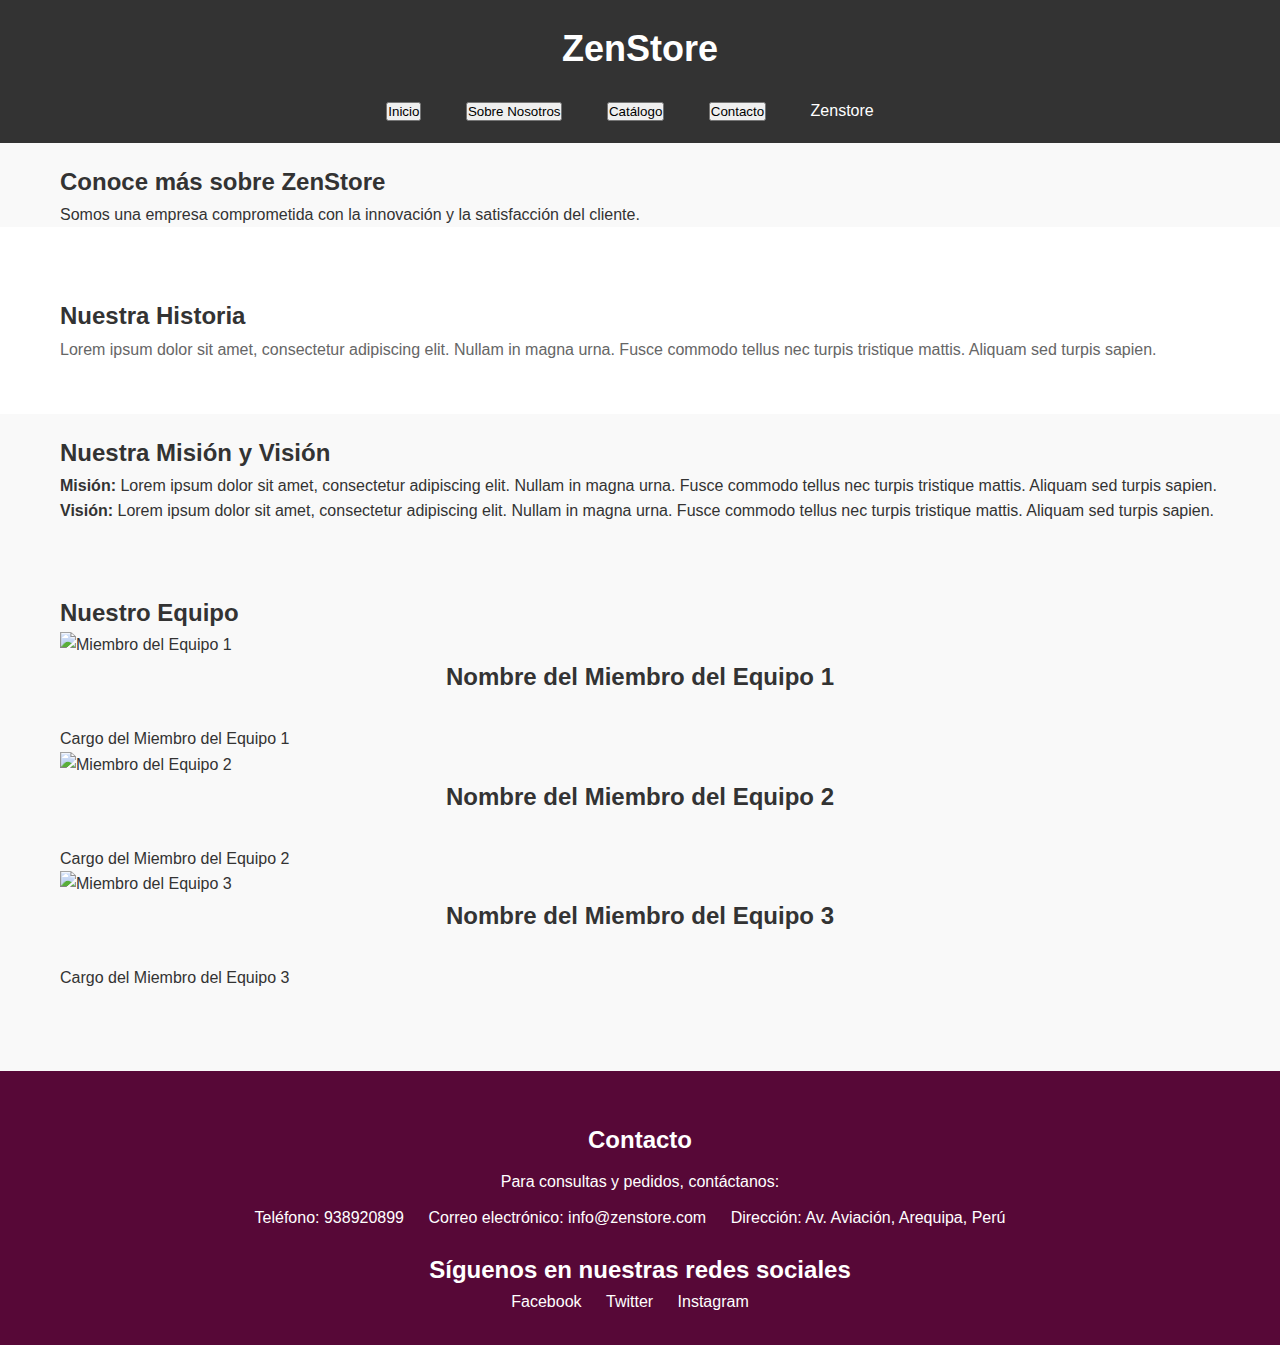
==== nosotros1.html @ f9a0cee2 "evidencia 4" ====
<!DOCTYPE html>
<html lang="en">
<head>
    <meta charset="UTF-8">
    <meta name="viewport" content="width=device-width, initial-scale=1.0">
    <title>Sobre Nosotros - ZenStore</title>
    <link rel="stylesheet" href="styles2.css">
</head> 
    <header>
        <h1>ZenStore</h1>
        <nav>
            <ul>
                <li><a href="inicio.html"><button type="button">Inicio</button></a></li>
                <li><a href="nosotros1.html"><button type="button">Sobre Nosotros</button></a></li>
                <li><a href="catalogo.html"><button type="button">Catálogo</button></a></li>
                <li><a href="contacto.html"><button type="button">Contacto</button></a></li>
                <li><a href="index.html">Zenstore</a></li>
            </ul>
        </nav>
    </header>
    <body>
    <section class="nosotros-header">
        <div class="container">
            <h2>Conoce más sobre ZenStore</h2>
            <p>Somos una empresa comprometida con la innovación y la satisfacción del cliente.</p>
        </div>
    </section>

    <section class="historia">
        <div class="container">
            <h2>Nuestra Historia</h2>
            <p>Lorem ipsum dolor sit amet, consectetur adipiscing elit. Nullam in magna urna. Fusce commodo
                tellus nec turpis tristique mattis. Aliquam sed turpis sapien.</p>
        </div>
    </section>

    <section class="mision-vision">
        <div class="container">
            <h2>Nuestra Misión y Visión</h2>
            <p><strong>Misión:</strong> Lorem ipsum dolor sit amet, consectetur adipiscing elit. Nullam in magna
                urna. Fusce commodo tellus nec turpis tristique mattis. Aliquam sed turpis sapien.</p>
            <p><strong>Visión:</strong> Lorem ipsum dolor sit amet, consectetur adipiscing elit. Nullam in magna
                urna. Fusce commodo tellus nec turpis tristique mattis. Aliquam sed turpis sapien.</p>
        </div>
    </section>

    <section class="equipo">
        <div class="container">
            <h2>Nuestro Equipo</h2>
            <div class="equipo-member">
                <img src="equipo1.jpg" alt="Miembro del Equipo 1">
                <h3>Nombre del Miembro del Equipo 1</h3>
                <p>Cargo del Miembro del Equipo 1</p>
            </div>
            <div class="equipo-member">
                <img src="equipo2.jpg" alt="Miembro del Equipo 2">
                <h3>Nombre del Miembro del Equipo 2</h3>
                <p>Cargo del Miembro del Equipo 2</p>
            </div>
            <div class="equipo-member">
                <img src="equipo3.jpg" alt="Miembro del Equipo 3">
                <h3>Nombre del Miembro del Equipo 3</h3>
                <p>Cargo del Miembro del Equipo 3</p>
            </div>
        </div>
    </section>
    
    <footer>
        <div class="contact-info">
            <h2>Contacto</h2>
            <p>Para consultas y pedidos, contáctanos:</p>
            <ul>
                <li>Teléfono: 938920899</li>
                <li>Correo electrónico: info@zenstore.com</li>
                <li>Dirección: Av. Aviación, Arequipa, Perú</li>
            </ul>
        </div>
        <div class="social-media">
          <h2>Síguenos en nuestras redes sociales</h2>
          <ul>
              <li><a href="https://web.facebook.com/profile.php?id=61559001801733&sk=about">Facebook</a></li>
              <li><a href="https://twitter.com/zenstore779336">Twitter</a></li>
              <li><a href="https://www.instagram.com/zenstore321/">Instagram</a></li>
          </ul>
      </div>
    </footer>

    
</body>
</html>
---- styles2.css ----
* {

    margin: 0;
    padding: 0;
    box-sizing: border-box;
}

/* Estilos generales */
body {
    
    font-family: Arial, sans-serif;
    background-color: #f9f9f9;
    color: #333;
    line-height: 1.6;
}

.container {
    max-width: 1200px;
    margin: 0 auto;
    padding: 0 20px;
}
.container, h2 {
    margin-top: 20px
}
/* Encabezado */
header {
    background-color: #333;
    color: #fff;
    padding: 20px 0;
}

header h1 {
    text-align: center;
    font-size: 36px;
    margin-bottom: 20px;
}

nav ul {
    list-style-type: none;
    text-align: center;
}

nav ul li {
    display: inline;
    margin-right: 20px;
}

nav ul li a {
    color: #fff;
    text-decoration: none;
    padding: 5px 10px;
    border-radius: 5px;
    transition: background-color 0.3s ease;
}

nav ul li a:hover {
    background-color: #555;
}

/* Sección de presentación */
.presentacion {
    
    background-color: #f4f4f4;
    padding: 50px 0;
    text-align: center;
}

.presentacion h2 {
    
    color: #333;
    font-size: 28px;
    margin-bottom: 20px;
}

.presentacion p {
    
    color: #666;
    font-size: 18px;
    line-height: 1.6;
}

/* Sección de historia */
.historia {
    padding: 50px 0;
    background-color: #fff;
}

.historia h3 {
    color: #333;
    font-size: 24px;
    margin-bottom: 20px;
}

.historia p {
    color: #666;
    font-size: 16px;
    line-height: 1.8;
}

/* Caja de imágenes de historia */
.historia-img {
    text-align: center;
    margin-bottom: 30px;
}

.historia-img img {
    width: 100%;
    max-width: 600px;
    border-radius: 5px;
}

/* Sección de equipo */
.equipo {
    background-color: #f9f9f9;
    padding: 50px 0;
}

.equipo h3 {
    color: #333;
    font-size: 24px;
    text-align: center;
    margin-bottom: 30px;
}

/* Caja de miembros del equipo */
.miembro {
    text-align: center;
    margin-bottom: 30px;
}

.miembro img {
    width: 150px;
    height: 150px;
    border-radius: 50%;
    margin-bottom: 15px;
}

.miembro h4 {
    color: #333;
    font-size: 20px;
    margin-bottom: 10px;
}

.miembro p {
    color: #666;
    font-size: 16px;
    line-height: 1.6;
}

/* Pie de página */
footer {
    margin-top: 30px;
    background: #570837;
    color: #fff;
    padding: 30px 0;
    text-align: center;
  }
  
  footer ul {
    list-style-type: none;
  }
  
  footer ul li {
    display: inline;
    margin-right: 20px;
  }
  
  footer ul li a {
    color: #fff;
    text-decoration: none;
  }
  
  footer ul li a:hover {
    text-decoration: underline;
  }
  

footer p {
    margin-bottom: 0;
    padding: 10px 0;
}
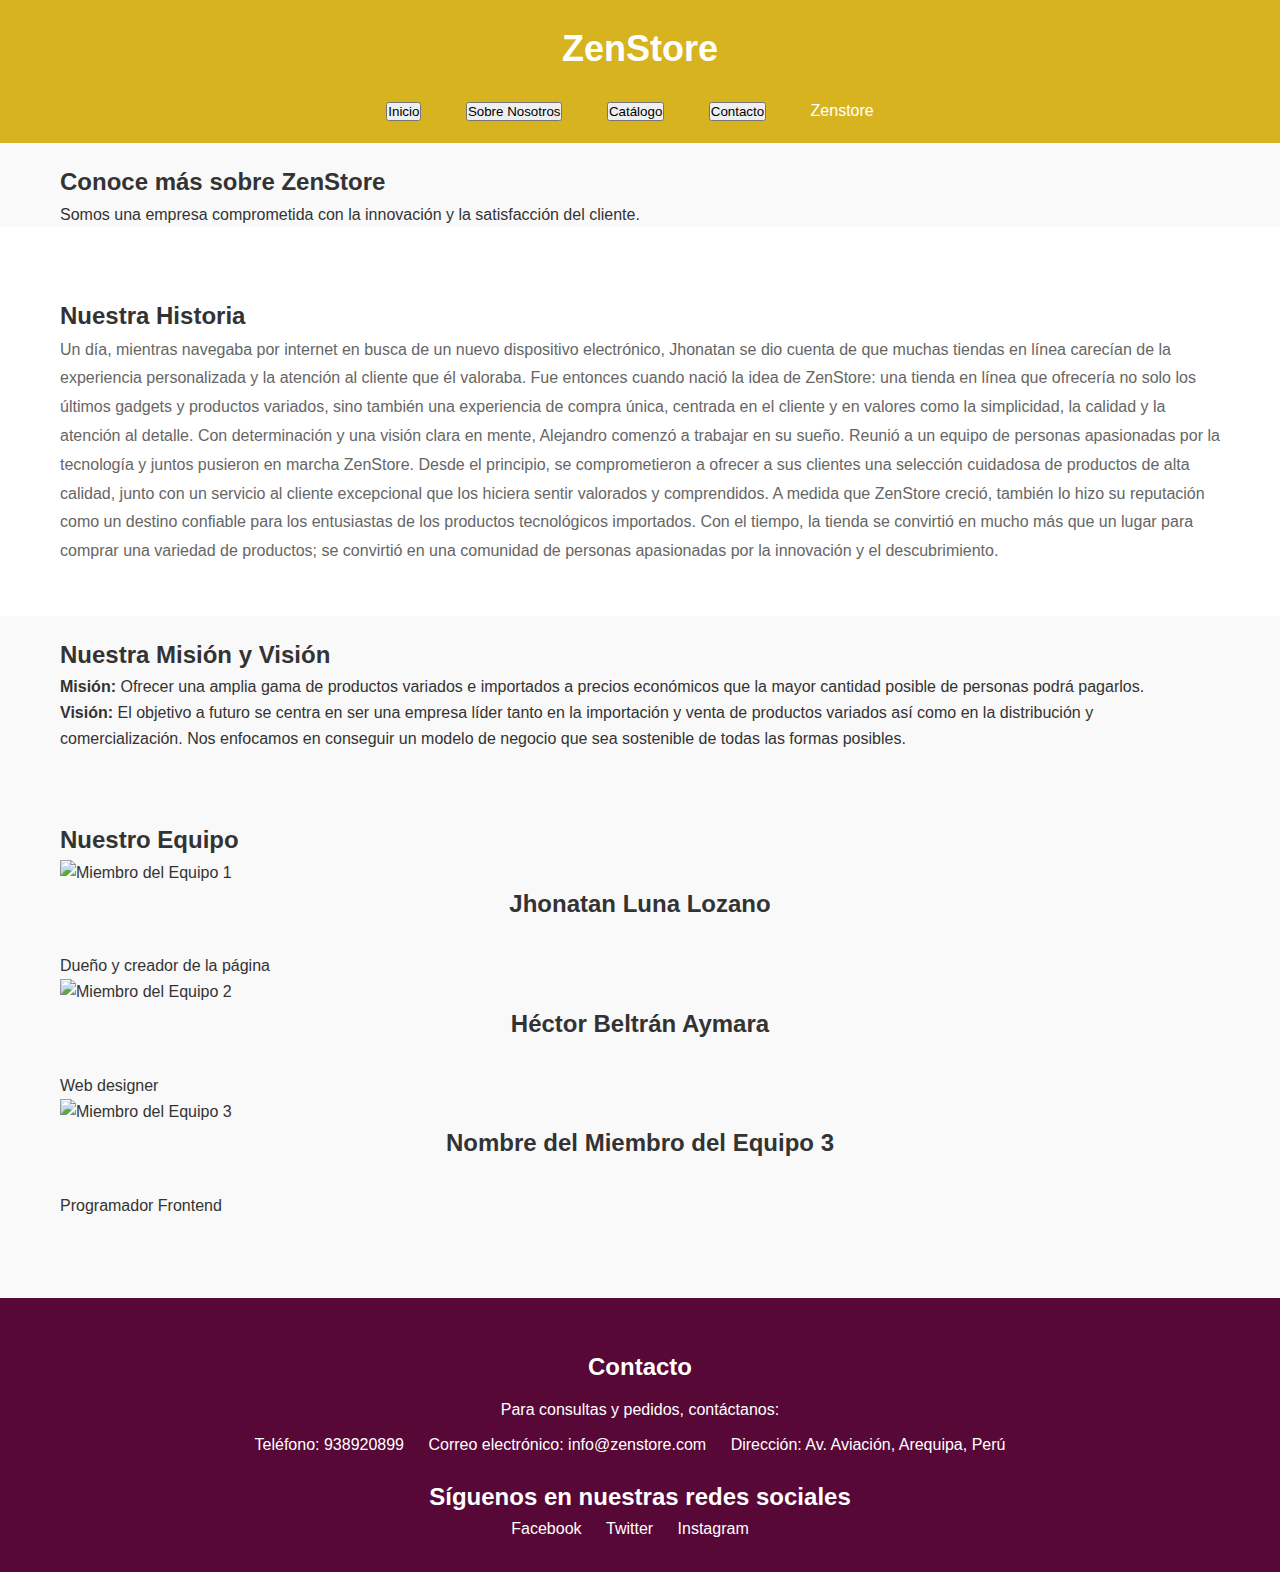
==== commit a834742b: "evidencia 4 3.0" ====
--- a/nosotros1.html
+++ b/nosotros1.html
@@ -29,18 +29,32 @@
     <section class="historia">
         <div class="container">
             <h2>Nuestra Historia</h2>
-            <p>Lorem ipsum dolor sit amet, consectetur adipiscing elit. Nullam in magna urna. Fusce commodo
-                tellus nec turpis tristique mattis. Aliquam sed turpis sapien.</p>
+            <p>Un día, mientras navegaba por internet en busca de un nuevo dispositivo electrónico, Jhonatan se dio 
+            cuenta de que muchas tiendas en línea carecían de la experiencia personalizada y la atención al cliente que él valoraba. 
+            Fue entonces cuando nació la idea de ZenStore: una tienda en línea que ofrecería no solo los últimos gadgets y 
+            productos variados, sino también una experiencia de compra única, centrada en el cliente y en valores como la 
+            simplicidad, la calidad y la atención al detalle.
+            Con determinación y una visión clara en mente, Alejandro comenzó a trabajar en su sueño. 
+            Reunió a un equipo de personas apasionadas por la tecnología y juntos pusieron en marcha ZenStore. 
+            Desde el principio, se comprometieron a ofrecer a sus clientes una selección cuidadosa 
+            de productos de alta calidad, junto con un servicio al cliente excepcional que los hiciera sentir 
+            valorados y comprendidos.
+            A medida que ZenStore creció, también lo hizo su reputación como un destino confiable para los entusiastas
+             de los productos tecnológicos importados. Con el tiempo, la tienda se convirtió en mucho más que un lugar para comprar una
+              variedad de productos; se convirtió en una comunidad de personas apasionadas por la innovación y el descubrimiento.
+        </p>
         </div>
     </section>
 
     <section class="mision-vision">
         <div class="container">
             <h2>Nuestra Misión y Visión</h2>
-            <p><strong>Misión:</strong> Lorem ipsum dolor sit amet, consectetur adipiscing elit. Nullam in magna
-                urna. Fusce commodo tellus nec turpis tristique mattis. Aliquam sed turpis sapien.</p>
-            <p><strong>Visión:</strong> Lorem ipsum dolor sit amet, consectetur adipiscing elit. Nullam in magna
-                urna. Fusce commodo tellus nec turpis tristique mattis. Aliquam sed turpis sapien.</p>
+            <p><strong>Misión:</strong> Ofrecer una amplia gama de productos variados e importados
+                 a precios económicos que la mayor cantidad posible de personas podrá pagarlos.
+                </p>
+            <p><strong>Visión:</strong> El objetivo a futuro se centra en ser una empresa líder tanto en la importación y 
+                venta de productos variados así como en la distribución y comercialización. Nos enfocamos en conseguir
+                 un modelo de negocio que sea sostenible de todas las formas posibles. </p>
         </div>
     </section>
 
@@ -49,18 +63,18 @@
             <h2>Nuestro Equipo</h2>
             <div class="equipo-member">
                 <img src="equipo1.jpg" alt="Miembro del Equipo 1">
-                <h3>Nombre del Miembro del Equipo 1</h3>
-                <p>Cargo del Miembro del Equipo 1</p>
+                <h3>Jhonatan Luna Lozano</h3>
+                <p>Dueño y creador de la página</p>
             </div>
             <div class="equipo-member">
                 <img src="equipo2.jpg" alt="Miembro del Equipo 2">
-                <h3>Nombre del Miembro del Equipo 2</h3>
-                <p>Cargo del Miembro del Equipo 2</p>
+                <h3>Héctor Beltrán Aymara</h3>
+                <p>Web designer</p>
             </div>
             <div class="equipo-member">
                 <img src="equipo3.jpg" alt="Miembro del Equipo 3">
                 <h3>Nombre del Miembro del Equipo 3</h3>
-                <p>Cargo del Miembro del Equipo 3</p>
+                <p>Programador Frontend</p>
             </div>
         </div>
     </section>
--- a/styles2.css
+++ b/styles2.css
@@ -5,7 +5,6 @@
     box-sizing: border-box;
 }
 
-/* Estilos generales */
 body {
     
     font-family: Arial, sans-serif;
@@ -22,9 +21,9 @@
 .container, h2 {
     margin-top: 20px
 }
-/* Encabezado */
+
 header {
-    background-color: #333;
+    background-color: #d8b320;
     color: #fff;
     padding: 20px 0;
 }
@@ -57,7 +56,6 @@
     background-color: #555;
 }
 
-/* Sección de presentación */
 .presentacion {
     
     background-color: #f4f4f4;
@@ -79,7 +77,6 @@
     line-height: 1.6;
 }
 
-/* Sección de historia */
 .historia {
     padding: 50px 0;
     background-color: #fff;
@@ -97,7 +94,6 @@
     line-height: 1.8;
 }
 
-/* Caja de imágenes de historia */
 .historia-img {
     text-align: center;
     margin-bottom: 30px;
@@ -109,7 +105,6 @@
     border-radius: 5px;
 }
 
-/* Sección de equipo */
 .equipo {
     background-color: #f9f9f9;
     padding: 50px 0;
@@ -122,7 +117,6 @@
     margin-bottom: 30px;
 }
 
-/* Caja de miembros del equipo */
 .miembro {
     text-align: center;
     margin-bottom: 30px;
@@ -147,7 +141,6 @@
     line-height: 1.6;
 }
 
-/* Pie de página */
 footer {
     margin-top: 30px;
     background: #570837;
